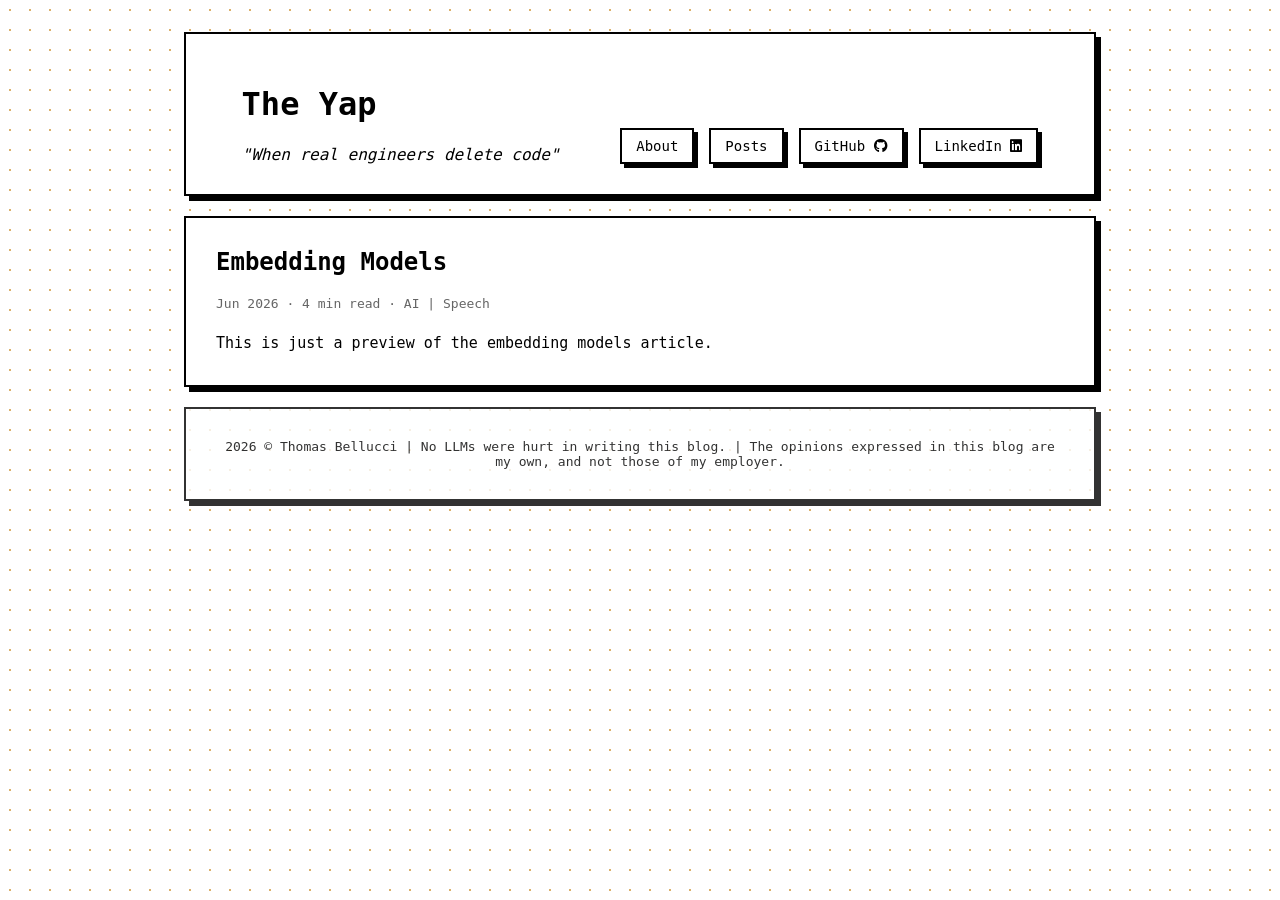
==== output/index.html @ c44221a9 "Initial commit" ====
<!DOCTYPE html>
<html lang="en">
<head>
  <meta charset="UTF-8">
  <meta name="viewport" content="width=device-width, initial-scale=1.0">
  <link rel="stylesheet" href="../css/style.css">
  <link rel="stylesheet" href="https://cdnjs.cloudflare.com/ajax/libs/font-awesome/6.5.0/css/all.min.css">
  <title>The Yap</title>
</head>
<body>
  <div class="page">

  <header class="header-card">
    <div class="header-title">
      <h1>The Yap</h1>
      <i id="ragebait-title"></i>
    </div>
    <div class="header-tabs">
      <a class="header-tab">About</a>
      <a class="header-tab">Posts</a>
      <a class="header-tab" href="https://github.com/thomas097">
        GitHub <i class="fab fa-github"></i>
      </a>
      <a class="header-tab" href="https://linkedin.com/in/thomasbellucci">
        LinkedIn <i class="fab fa-linkedin"></i>
      </a>
    </div>
  </header>

  <main class="card">
    <a href="embedding_models.html">
  <h2 class="post-title">Embedding Models</h2>
  <div class="post-meta">Jun 2026 · 4 min read · AI | Speech</div>
  <div class="post-preview">
    This is just a preview of the embedding models article.
  </div>
</a>
  </main>

  <footer class="card">
      2026 © Thomas Bellucci | No LLMs were hurt in writing this blog. | The opinions expressed in this blog are my own, and not those of my employer.
  </footer>

  </div>

  <script src="../js/randomize_ragebait_title.js"></script>
</body>
</html>
---- css/style.css ----
body {
  min-height: 100vh;
  margin: 0;
  background-color: white;
  background-image: radial-gradient(circle, #DBB069 1.5px, transparent 1.5px);
  background-size: 20px 20px;

  display: flex;
  justify-content: center;
  font-family: "Fira Sans", monospace;
}

.page {
  width: min(57em, 90vw);
  margin: 32px 0;
  display: flex;
  flex-direction: column;
  gap: 20px;
}

.card {
  background: white;
  padding: 30px;
  box-shadow: 5px 5px 0px black;
  border: 2px solid black;
}


.title h1 {
  margin: 0;
  font-size: 42px;
  letter-spacing: -1px;
}

.title p {
  margin: 5px 0 0;
  font-size: 16px;
  opacity: 0.7;
}

a,
a:visited,
a:hover,
a:active {
  color: inherit;
  text-decoration: none;
}

/* Header */
.header-card {
  background: white;
  padding: 30px;
  box-shadow: 5px 5px 0px black;
  border: 2px solid black;

  display: flex;
  gap: 15px;
  flex-wrap: wrap;
}

.header-title {
  margin: auto auto auto 2vw;
}

.header-tabs {
  display: flex;
  gap: 15px;
  margin: auto 2vw 0 auto;
  flex-wrap: wrap;
}

.header-tab {
  padding: 8px 14px;
  border: 2px solid black;
  background: white;
  cursor: pointer;
  box-shadow: 4px 4px 0 black;
  font-size: 14px;
}

.header-tab:hover {
  transform: translate(-1px, -1px);
}

/* Post */
.post-title {
  font-size: 24px;
  margin-top: 0;
}

.post-meta {
  font-size: 13px;
  opacity: 0.6;
  margin-bottom: 20px;
}

.post-article {
  line-height: 1.6;
  font-size: 15px;
}

.post-preview {
  line-height: 1.6;
  font-size: 15px;
}

/* Footer */
footer {
  font-size: 13px;
  text-align: center;
  opacity: 0.8;
}
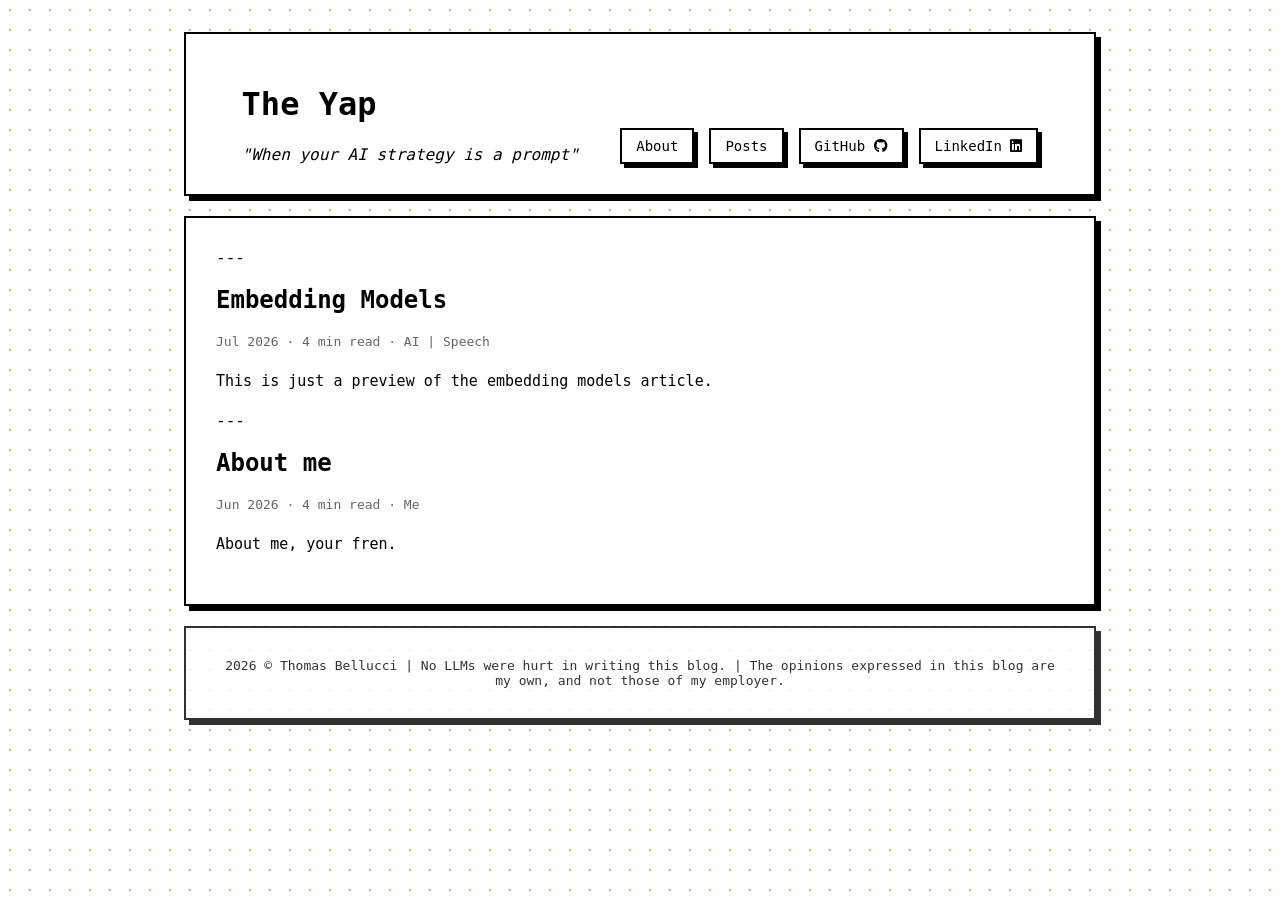
==== commit e9eafc93: "Fully functioning dummy website" ====
--- a/output/index.html
+++ b/output/index.html
@@ -1,48 +1,63 @@
 <!DOCTYPE html>
 <html lang="en">
-<head>
-  <meta charset="UTF-8">
-  <meta name="viewport" content="width=device-width, initial-scale=1.0">
-  <link rel="stylesheet" href="../css/style.css">
-  <link rel="stylesheet" href="https://cdnjs.cloudflare.com/ajax/libs/font-awesome/6.5.0/css/all.min.css">
-  <title>The Yap</title>
-</head>
-<body>
-  <div class="page">
+  <head>
+    <meta charset="UTF-8">
+    <meta name="viewport" content="width=device-width, initial-scale=1.0">
+    <link rel="stylesheet" href="../css/style.css">
+    <link rel="stylesheet" href="https://cdnjs.cloudflare.com/ajax/libs/font-awesome/6.5.0/css/all.min.css">
+    <title>The Yap</title>
+  </head>
+  <body>
+    <div class="page">
 
-  <header class="header-card">
-    <div class="header-title">
-      <h1>The Yap</h1>
-      <i id="ragebait-title"></i>
-    </div>
-    <div class="header-tabs">
-      <a class="header-tab">About</a>
-      <a class="header-tab">Posts</a>
-      <a class="header-tab" href="https://github.com/thomas097">
-        GitHub <i class="fab fa-github"></i>
-      </a>
-      <a class="header-tab" href="https://linkedin.com/in/thomasbellucci">
-        LinkedIn <i class="fab fa-linkedin"></i>
-      </a>
-    </div>
-  </header>
+      <header class="header-card">
+        <div class="header-title">
+          <a href="index.html">
+            <h1>The Yap</h1>
+          </a>
+          <i id="ragebait-title"></i>
+        </div>
+        <div class="header-tabs">
+          <a class="header-tab" href="about.html">About</a>
+          <a class="header-tab" href="index.html">Posts</a>
+          <a class="header-tab" href="https://github.com/thomas097">
+            GitHub <i class="fab fa-github"></i>
+          </a>
+          <a class="header-tab" href="https://linkedin.com/in/thomasbellucci">
+            LinkedIn <i class="fab fa-linkedin"></i>
+          </a>
+        </div>
+      </header>
 
-  <main class="card">
-    <a href="embedding_models.html">
+      <main class="card">
+        ---
+<br>
+<br>
+<a href="embedding_models.html">
   <h2 class="post-title">Embedding Models</h2>
-  <div class="post-meta">Jun 2026 · 4 min read · AI | Speech</div>
+  <div class="post-meta">Jul 2026 · 4 min read · AI | Speech</div>
   <div class="post-preview">
     This is just a preview of the embedding models article.
   </div>
 </a>
-  </main>
+---
+<br>
+<br>
+<a href="about.html">
+  <h2 class="post-title">About me</h2>
+  <div class="post-meta">Jun 2026 · 4 min read · Me</div>
+  <div class="post-preview">
+    About me, your fren.
+  </div>
+</a>
+      </main>
 
-  <footer class="card">
-      2026 © Thomas Bellucci | No LLMs were hurt in writing this blog. | The opinions expressed in this blog are my own, and not those of my employer.
-  </footer>
+      <footer class="card">
+          2026 © Thomas Bellucci | No LLMs were hurt in writing this blog. | The opinions expressed in this blog are my own, and not those of my employer.
+      </footer>
 
-  </div>
+    </div>
 
-  <script src="../js/randomize_ragebait_title.js"></script>
-</body>
+    <script src="../js/randomize_ragebait_title.js"></script>
+  </body>
 </html>
--- a/css/style.css
+++ b/css/style.css
@@ -102,6 +102,7 @@
 .post-preview {
   line-height: 1.6;
   font-size: 15px;
+  margin-bottom: 2vh;
 }
 
 /* Footer */
